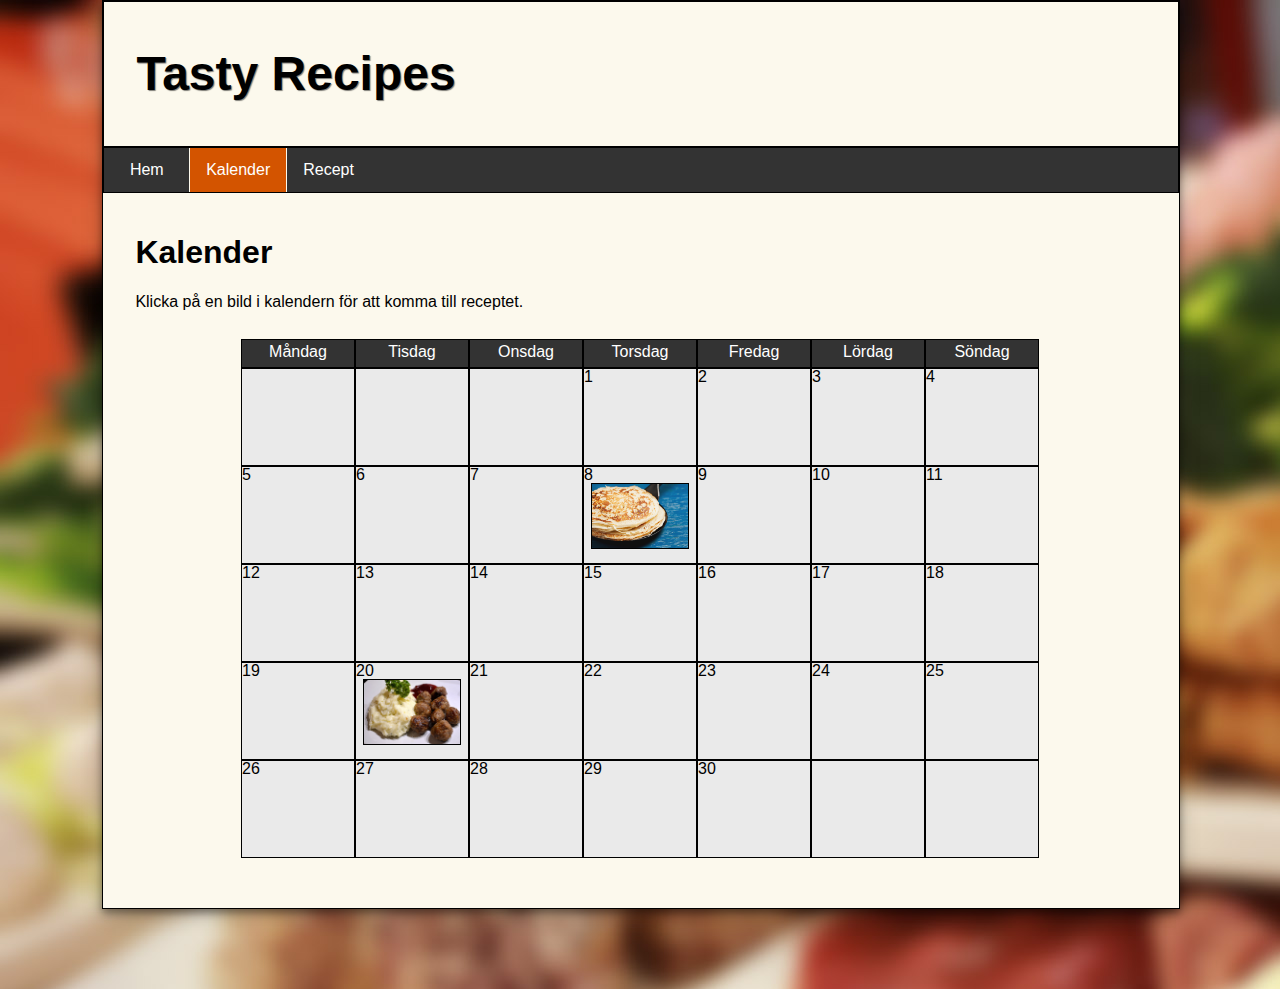
==== public_html/kalender.html @ 6b609dee "Initial commit. Task completed." ====
<!DOCTYPE html>
<html>
    <head>
        <link href="css/reset.css" type="text/css" rel="stylesheet">
        <link href="css/menu.css" type="text/css" rel="stylesheet">
        <link href="css/calendar.css" type="text/css" rel="stylesheet">
        <link href="css/tastyrecipes.css" type="text/css" rel="stylesheet">
        <link href="resources/utensils.ico" type="image/x-icon" rel="shortcut icon">
        <meta charset="utf-8"/>
        <title>Tasty Recipes</title>
    </head>
    <body>
        <div class="document">
            <div class="top">
                <h1>Tasty Recipes</h1>
            </div>
            <nav>
                <div class="navbar">
                    <a href="index.html">Hem</a>
                    <a class="active" href="kalender.html">Kalender</a>
                    <div class="dropdown">
                        <div class="dropbtn">Recept</div>
                        <div class="dropdown-content">
                            <a href="kottbullar.html">Köttbullar</a>
                            <a href="pannkakor.html">Pannkakor</a>
                        </div>
                    </div> 
                </div>
            </nav>
            <main>
                <h2>Kalender</h2>
                <p>Klicka på en bild i kalendern för att komma till receptet.</p>
                <div class="calendar">
                    <div class="dayguide">Måndag</div>
                    <div class="dayguide">Tisdag</div>
                    <div class="dayguide">Onsdag</div>
                    <div class="dayguide">Torsdag</div>
                    <div class="dayguide">Fredag</div>
                    <div class="dayguide">Lördag</div>
                    <div class="dayguide">Söndag</div>
                    <div class="newrow"></div>
                    <div></div>
                    <div></div>
                    <div>1</div>
                    <div>2</div>
                    <div>3</div>
                    <div>4</div>
                    <div class="newrow">5</div>
                    <div>6</div>
                    <div>7</div>
                    <div>8
                        <a href="pannkakor.html">
                            <img class="calendarimg" src="resources/pancake.jpg" alt="pancakes"/>
                        </a></div>
                    <div>9</div>
                    <div>10</div>
                    <div>11</div>
                    <div class="newrow">12</div>
                    <div>13</div>
                    <div>14</div>
                    <div>15</div>
                    <div>16</div>
                    <div>17</div>
                    <div>18</div>
                    <div class="newrow">19</div>
                    <div>20
                        <a href="kottbullar.html">
                            <img class="calendarimg" src="resources/meatball.jpg" alt="meatballs"/>
                        </a></div>
                    <div>21</div>
                    <div>22</div>
                    <div>23</div>
                    <div>24</div>
                    <div>25</div>
                    <div class="newrow">26</div>
                    <div>27</div>
                    <div>28</div>
                    <div>29</div>
                    <div>30</div>
                    <div></div>
                    <div></div>
                </div>
            </main>
        </div>
    </body>
</html>
---- public_html/css/menu.css ----
/* 
    Created on : Nov 2, 2017, 4:29:49 PM
    Author     : Per
*/

.navbar {
    overflow: hidden;
    background-color: #333;
    font-family: inherit;
}

.navbar a {
    float: left;
    font-size: 16px;
    color: white;
    text-align: center;
    padding: 14px 16px;
    text-decoration: none;
}

nav .active{
    background-color:#d35400;
}

.navbar>a{
    border-right: 1px solid #fcf9ed;
}

.navbar>a, .navbar>div{
    min-width: 3.3em;
}
.dropdown {
    float: left;
    overflow: hidden;
}

.dropdown .dropbtn {
    font-size: 16px;    
    border: none;
    outline: none;
    color: white;
    padding: 14px 16px;
    background-color: inherit;
}

.navbar a:hover, .dropdown:hover .dropbtn {
    background-color: #7B7B7B;
    color:white;
}

.dropdown-content {
    display: none;
    position: absolute;
    background-color: #f9f9f9;
    min-width: 160px;
    box-shadow: 0px 8px 16px 0px rgba(0,0,0,0.2);
    z-index: 1;
}

.dropdown-content a {
    float: none;
    color: black;
    padding: 12px 16px;
    text-decoration: none;
    display: block;
    text-align: left;
}

.dropdown-content a:hover {
    background-color: #7B7B7B;
    color:white;
}

.dropdown:hover .dropdown-content {
    display: block;
}
---- public_html/css/calendar.css ----
/* 
    Created on : Nov 6, 2017, 4:49:29 PM
    Author     : Per
*/
div.calendar{
    width: 50em;
    height: 34em;
    background-color: inherit;
    align-content: center;
    margin-left: auto;
    margin-right: auto;
}
div.calendar>:not(.dayguide){
    height:6em;
    width:7em;
    background-color: #eaeaea;
    border: 1px solid black;
    float:left; 
}

.dayguide{
    height: 1.4em;
    width: 7em;
    float:left;
    text-align: center;
    border: 1px solid black;
    background-color: #333;
    color: white;
    padding: 0.3em 0em 0em;
}

div.calendar div.newrow{
    clear:left;
}

.calendarimg{
    height: 4em;
    width: 6em;
    display: block;
    margin: auto;
}

.calendarimg:hover{
    box-shadow:0 6px 14px 0 rgba(0, 0, 0, 0.6);
}
---- public_html/css/tastyrecipes.css ----
body{
    font-family: Verdana,Geneva,sans-serif;
    background-color:#fcf9ed;
    background-image: url(../resources/bgfood.jpg);
    color: black;
}
div.document{
    max-width:70em;
    min-width: 56em;
    width: 84%;
    margin: 0px 8%;
    margin-bottom: 5em;
    padding-bottom: 1.4em;
    box-shadow: 0 4px 8px 0 rgba(0, 0, 0, 0.4),
        0 6px 20px 0 rgba(0, 0, 0, 0.2);
    border: 1px solid black;
}
nav{
    border: 1px solid black;
}
main{
    padding: 1em 2em;

}
body div{
    background-color:inherit;
}

p{
    margin-top: 1em;
    margin-bottom: 1em;
}


div.top{
    height: 7em;
    padding: 1em 2em;
    border: 1px solid black;
}
.top h1{
    text-shadow: 1px 1px 1px rgba(0,0,0,0.5)
}

ol,ul{
    list-style-position:inside;
}
ul{
    list-style-type: disc;
    margin-left:1em;
}
ol{
    list-style-type: decimal;
    margin-left:1em;
}
img{
    border:1px solid black;
}
.recipeimg{
    height:22em;
    width:34em;
    max-width: 40em;
    display: block;
    margin: auto;
}

.recipetitle{
    text-align: center;
}

.comment{
    text-indent: 2em;
    background-color: #ededed;
    display: inline;
    font-style: italic;
}
h1,h2,h2,h3,h4,h5,h6{
    font-weight:bold;
}
h1{
    font-size:3em;
    margin-top:0.67em;
    margin-bottom:0.67em;
}
h2{
    font-size:2em;
    margin-top:0.83em;
    margin-bottom:0.83em;
}
h3{
    font-size:1.3em;
    margin-top:1em;
    margin-bottom:1em;
}
h4{
    font-size:1em;
    margin-top:1em;
    margin-bottom:1em;
}

strong{
    font-weight: bold;
}
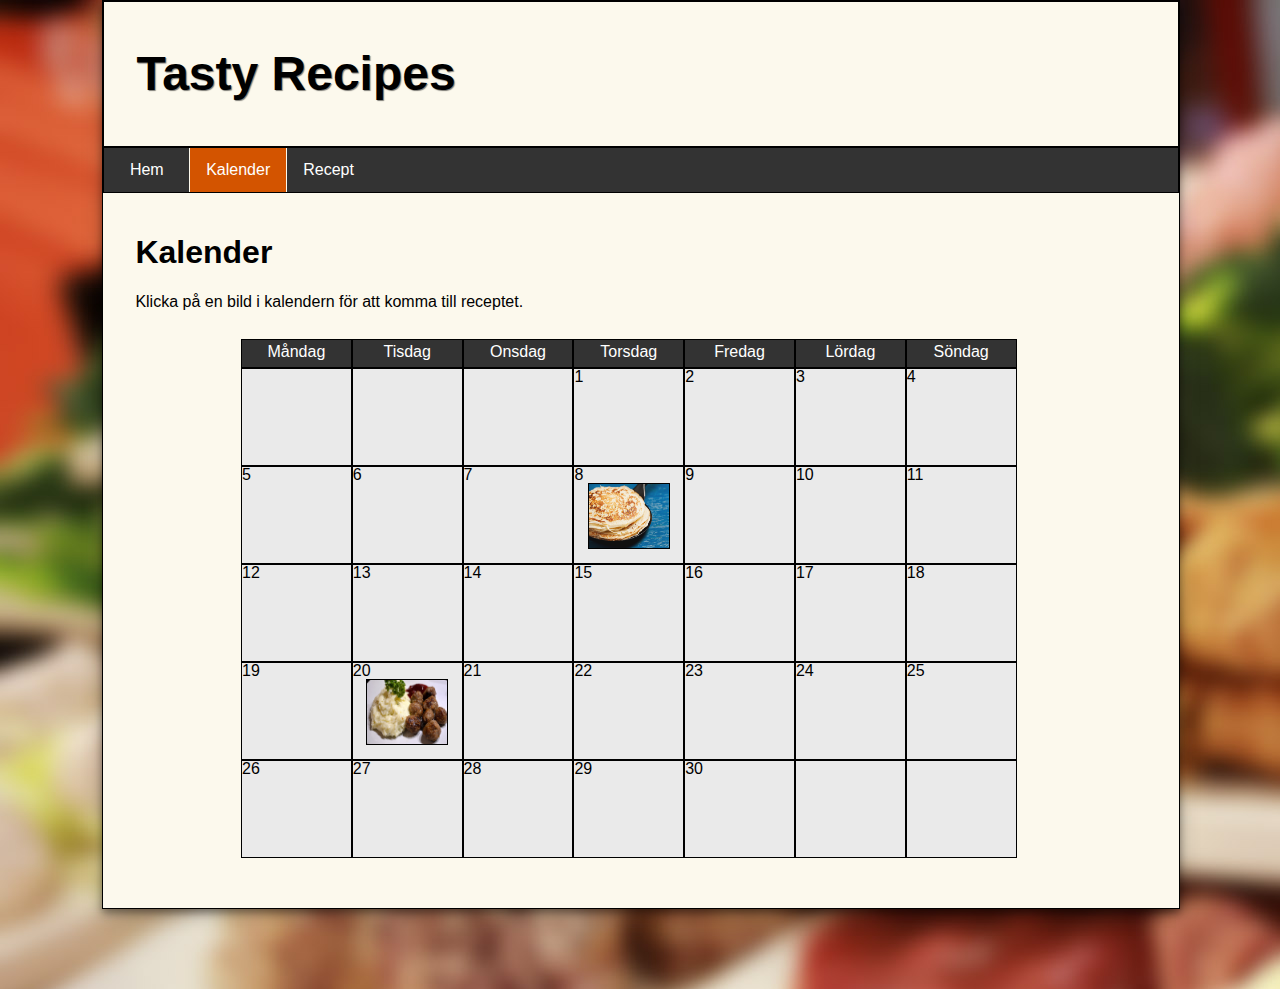
==== commit c6a73cbd: "Firefox and IE compatibility fixes." ====
--- a/public_html/kalender.html
+++ b/public_html/kalender.html
@@ -27,7 +27,7 @@
                     </div> 
                 </div>
             </nav>
-            <main>
+            <div class="main">
                 <h2>Kalender</h2>
                 <p>Klicka på en bild i kalendern för att komma till receptet.</p>
                 <div class="calendar">
@@ -80,7 +80,7 @@
                     <div></div>
                     <div></div>
                 </div>
-            </main>
+            </div>
         </div>
     </body>
 </html>--- a/public_html/css/calendar.css
+++ b/public_html/css/calendar.css
@@ -12,7 +12,7 @@
 }
 div.calendar>:not(.dayguide){
     height:6em;
-    width:7em;
+    width:6.8em;
     background-color: #eaeaea;
     border: 1px solid black;
     float:left; 
@@ -20,7 +20,7 @@
 
 .dayguide{
     height: 1.4em;
-    width: 7em;
+    width: 6.8em;
     float:left;
     text-align: center;
     border: 1px solid black;
@@ -35,7 +35,7 @@
 
 .calendarimg{
     height: 4em;
-    width: 6em;
+    width: 5em;
     display: block;
     margin: auto;
 }
--- a/public_html/css/tastyrecipes.css
+++ b/public_html/css/tastyrecipes.css
@@ -18,7 +18,7 @@
 nav{
     border: 1px solid black;
 }
-main{
+.main{
     padding: 1em 2em;
 
 }
